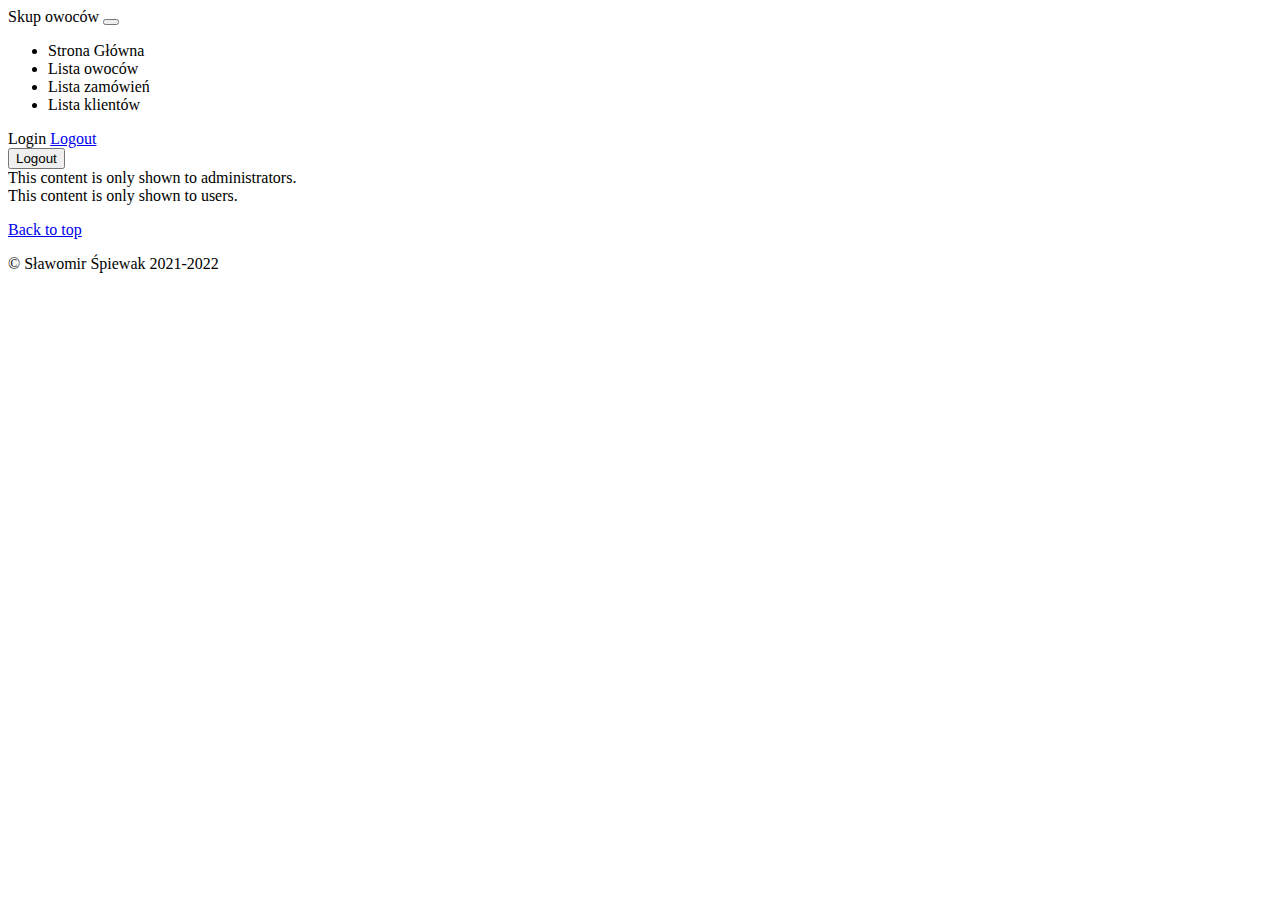
==== src/main/resources/templates/index.html @ a8e0ddae "First test" ====
<!doctype html>
<html lang="en" xmlns="http://www.w3.org/1999/xhtml"
      xmlns:th="http://www.thymeleaf.org" xmlns:sec="http://www.thymeleaf.org/thymeleaf-extras-springsecurity5">

<head>
  <meta charset="utf-8">
  <meta name="viewport" content="width=device-width, initial-scale=1">
  <meta name="description" content="">



  <!-- Bootstrap core CSS -->
  <link th:href="@{/css/bootstrap.min.css}" rel="stylesheet">

  <style>
    .bd-placeholder-img {
      font-size: 1.125rem;
      text-anchor: middle;
      -webkit-user-select: none;
      -moz-user-select: none;
      user-select: none;
    }

    @media (min-width: 768px) {
      .bd-placeholder-img-lg {
        font-size: 3.5rem;
      }
    }
  </style>

  <script th:src="@{/js/bootstrap.bundle.min.js}"></script>
  <script th:src="@{/js/jquery.min.js}"></script>
  <script th:src="@{/js/loader.js}"></script>
  <!--<script src="js/login.js"></script>-->


  <!--<script src="js/tableHandlerMain.js"></script> -->



  <!-- Custom styles for this template -->
  <link th:href="@{/css/maliny.css}" rel="stylesheet">
</head>

<body onload="loadFunction()">

  <header>
    <nav class="navbar navbar-expand-md navbar-dark fixed-top bg-dark">
      <div class="container-fluid">
        <a class="navbar-brand" th:href="@{/home.html}">Skup owoców</a>
        <button class="navbar-toggler" type="button" data-bs-toggle="collapse" data-bs-target="#navbarCollapse"
          aria-controls="navbarCollapse" aria-expanded="false" aria-label="Toggle navigation">
          <span class="navbar-toggler-icon"></span>
        </button>
        <div class="collapse navbar-collapse" id="navbarCollapse">
          <ul class="navbar-nav me-auto mb-2 mb-md-0">
            <li class="nav-item non-anonymous">
              <a class="nav-link active" aria-current="page" th:href="@{/home.html}">Strona Główna</a>
            </li>
            <li sec:authorize="isAuthenticated()" class="nav-item non-anonymous">
              <a class="nav-link" th:href="@{/table.html}" id="table_fruit" tabindex="">Lista owoców</a>
            </li>
            <li sec:authorize="isAuthenticated()" class="nav-item non-anonymous">
              <a class="nav-link" th:href="@{/table.html}" id="table_orders" tabindex="">Lista zamówień</a>
            </li>
            <li sec:authorize="hasRole('ROLE_ADMIN')" class="nav-item non-anonymous">
              <a class="nav-link" th:href="@{/table.html}" id="table_clients">Lista klientów</a>
            </li>
          </ul>
          <div class="nav-item">

            <!--suppress XmlDuplicatedId -->
            <!-- Those are mutually exclusive -->
            <a sec:authorize="isAnonymous()" class="nav-link" th:href="@{/login.html}" id="loginName" >Login</a>
            <!--suppress XmlDuplicatedId -->
            <a sec:authorize="isAuthenticated()" class="nav-link" href="javascript: document.logoutForm.submit() "id="loginName" >Logout</a>


            <form name="logoutForm" th:action="@{/perform_logout}" th:hidden="true" method="post">
              <input type="submit" name="logout" class="modal-submit" value="Logout">
            </form>
          </div>
        </div>
      </div>
    </nav>
  </header>


  <main>



    <div class="content">
      <div id="content_body">
        <div id="mainpage_container">


        </div>
      </div>

      <div sec:authorize="hasRole('ROLE_ADMIN')">
        This content is only shown to administrators.
      </div>
      <div sec:authorize="hasRole('ROLE_USER')">
        This content is only shown to users.
      </div>

    </div>


    <!-- FOOTER -->
    <footer class="container">
      <p class="float-end"><a href="#">Back to top</a></p>
      <p>&copy; Sławomir Śpiewak 2021-2022</p>
    </footer>
  </main>

  <!--
  <div class="modal fade" id="login-modal" tabindex="-1" role="dialog" aria-labelledby="myModalLabel"
       aria-hidden="true">
    <div class="modal-dialog modal-dialog-centered">



      <div class="modal-content" style="text-align: center;">
        <h1>Login to Your Account</h1><br>
        <form method='POST' th:action="@{/index}" name="f">
            <div th:if="${param.error}" class="alert alert-error">
                Invalid username and password.
            </div>
            <div th:if="${param.logout}" class="alert alert-success">
                You have been logged out.
            </div>
          <input type="text" name="username" placeholder="Username" id="userName">
          <input type="password" name="password" placeholder="Password" id="userPassword">
          <input type="submit" name="submit" class="modal-submit" value="login">
        </form>
      </div>
    </div>
  </div>

  <div class="modal fade" id="logout-modal" tabindex="-1" role="dialog" aria-labelledby="myModalLabel"
    aria-hidden="true">
    <div class="modal-dialog modal-dialog-centered">
      <div class="modal-content">
        <div class="modal-header border-bottom-0">
          <button type="button" class="close" data-bs-dismiss="modal" aria-label="Close">
            <span aria-hidden="true">&times;</span>
          </button>
        </div>
        <h1>Logout from Your Account</h1><br>
        <form th:action="@{/perform_logout}">
          <input type="submit" name="logout" class="modal-submit" value="Logout">
        </form>
      </div>
    </div>
  </div>



-->

</body>

</html>
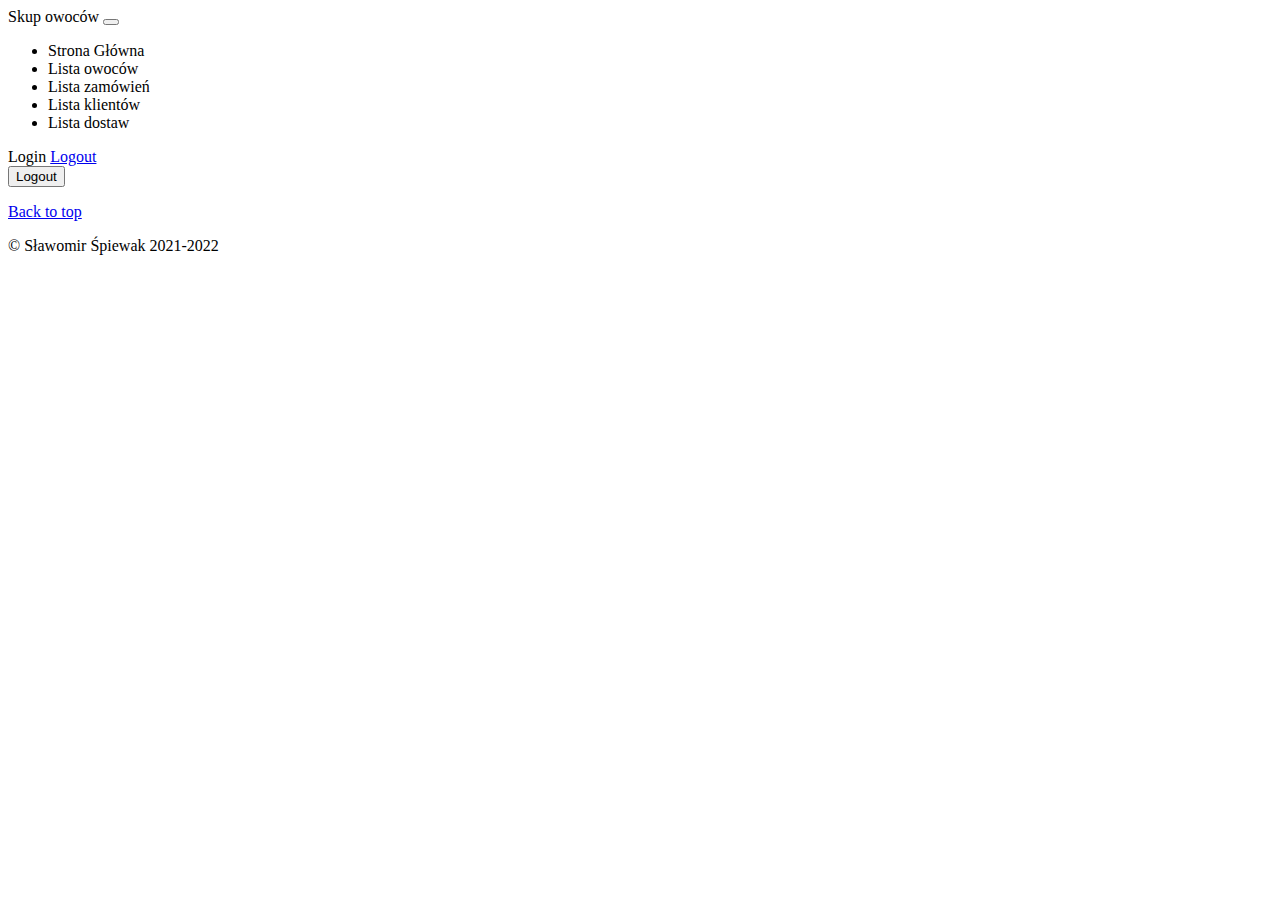
==== commit 1babc948: "Final? version" ====
--- a/src/main/resources/templates/index.html
+++ b/src/main/resources/templates/index.html
@@ -47,24 +47,27 @@
   <header>
     <nav class="navbar navbar-expand-md navbar-dark fixed-top bg-dark">
       <div class="container-fluid">
-        <a class="navbar-brand" th:href="@{/home.html}">Skup owoców</a>
+        <a class="navbar-brand" th:href="@{/index.html}">Skup owoców</a>
         <button class="navbar-toggler" type="button" data-bs-toggle="collapse" data-bs-target="#navbarCollapse"
           aria-controls="navbarCollapse" aria-expanded="false" aria-label="Toggle navigation">
           <span class="navbar-toggler-icon"></span>
         </button>
         <div class="collapse navbar-collapse" id="navbarCollapse">
           <ul class="navbar-nav me-auto mb-2 mb-md-0">
-            <li class="nav-item non-anonymous">
+            <li class="nav-item">
               <a class="nav-link active" aria-current="page" th:href="@{/home.html}">Strona Główna</a>
             </li>
-            <li sec:authorize="isAuthenticated()" class="nav-item non-anonymous">
-              <a class="nav-link" th:href="@{/table.html}" id="table_fruit" tabindex="">Lista owoców</a>
+            <li sec:authorize="isAuthenticated()" class="nav-item">
+              <a class="nav-link" th:href="@{/table(dataID=fruits)}"  tabindex="">Lista owoców</a>
             </li>
-            <li sec:authorize="isAuthenticated()" class="nav-item non-anonymous">
-              <a class="nav-link" th:href="@{/table.html}" id="table_orders" tabindex="">Lista zamówień</a>
+            <li sec:authorize="isAuthenticated()" class="nav-item">
+              <a class="nav-link" th:href="@{/table(dataID=orders)}" tabindex="">Lista zamówień</a>
             </li>
-            <li sec:authorize="hasRole('ROLE_ADMIN')" class="nav-item non-anonymous">
-              <a class="nav-link" th:href="@{/table.html}" id="table_clients">Lista klientów</a>
+            <li sec:authorize="isAuthenticated()" class="nav-item">
+              <a class="nav-link" th:href="@{/table(dataID=clients)}" tabindex="">Lista klientów</a>
+            </li>
+            <li sec:authorize="isAuthenticated()" class="nav-item">
+              <a class="nav-link" th:href="@{/table(dataID=deliveries)}" tabindex="">Lista dostaw</a>
             </li>
           </ul>
           <div class="nav-item">
@@ -98,12 +101,6 @@
         </div>
       </div>
 
-      <div sec:authorize="hasRole('ROLE_ADMIN')">
-        This content is only shown to administrators.
-      </div>
-      <div sec:authorize="hasRole('ROLE_USER')">
-        This content is only shown to users.
-      </div>
 
     </div>
 
